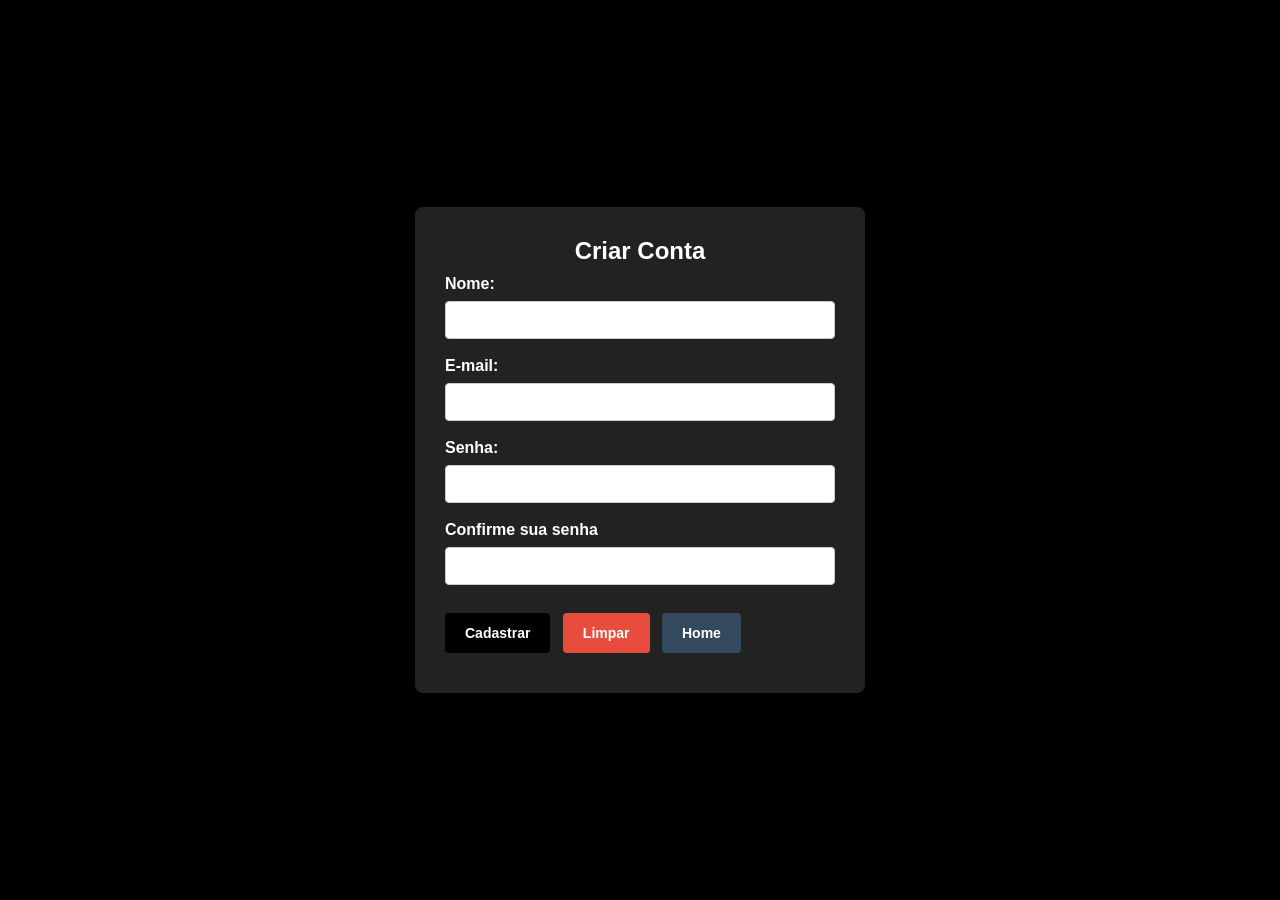
==== CriarConta.html @ bb78b08d "Merge branch 'main' into index/body" ====
<!doctype HTML>
<html lang="pt-br">
    <head>
        <meta charset="utf-8"/>
        <meta name="viewport" content="width=device-width, initial-scale=1.0"/>
        <link rel="stylesheet" type="text/css" href="src/css/criarConta.css"/>
        <title>Criar Conta</title>
    </head>
    <body>

        <form name="form1" method="post" action="criarConta.php">
              <h1 class="title">Criar Conta</h1>
            <label for="txtnome">Nome: </label>
            <input type="text" name="txtnome" id="txtnome" maxlength="50" required />
            <br/><br/>
            
            <label for="txtemail">E-mail:</label>
            <input type="email" name="txtemail" id="txtemail" maxlength="80" required />
            <br/><br/>
            
            <label for="txtsenha">Senha:</label>
            <input type="password" name="txtsenha" id="txtsenha" maxlength="150" required />
            <br/><br/>

            <label for="consenha">Confirme sua senha</label>
                <input type="password" name="txtconfirm" id="txtconfirm" maxlength="150" required />
            <br/><br/>
            
            <input type="submit" value="Cadastrar" />
            <input type="reset" value="Limpar" onClick="document.getElementById('txtnome').focus();" />
            <input type="button" value="Home" onClick="location.href='index.html'"/>
        </form>

    </body>
</html>
---- src/css/criarConta.css ----
* {
    margin: 0;
    padding: 0;
    box-sizing: border-box;
    font-family: 'Segoe UI', Tahoma, Geneva, Verdana, sans-serif;
}

body {
    background-color: #000000;
    display: flex;
    justify-content: center;
    align-items: center;
    min-height: 100vh;
    flex-direction: column;
    padding: 20px;
}


form {
    background-color: #222222;
    padding: 30px;
    border-radius: 8px;
    box-shadow: 0 4px 15px rgba(0, 0, 0, 0.1);
    width: 100%;
    max-width: 450px;
}


.title{
    color: #ffffff;
    font-size: 24px;
    margin-bottom: 10px;
    text-align: center;
}

hr {
    border: 0;
    height: 1px;
    background: #e0e0e0;
    margin-bottom: 25px;
    width: 100%;
    max-width: 450px;
}


label {
    display: block;
    font-weight: 600;
    margin-bottom: 8px;
    color: #ffffff;
}


input[type="text"],
input[type="email"],
input[type="password"],
input[type="date"] {
    width: 100%;
    padding: 10px 12px;
    border: 1px solid #ccc;
    border-radius: 4px;
    font-size: 14px;
    color: #000000;
    transition: border-color 0.3s ease, box-shadow 0.3s ease;
}


input[type="text"]:focus,
input[type="email"]:focus,
input[type="password"]:focus,
input[type="date"]:focus {
    border-color: #ffffff;
    box-shadow: 0 0 5px rgb(255, 255, 255);
    outline: none;
}


input[type="radio"] {
    margin-right: 5px;
    margin-left: 10px;
    cursor: pointer;
}


label + input[type="radio"] {
    margin-left: 0;
}


form br + input[type="submit"],
form br + input[type="reset"],
form br + input[type="button"] {
    margin-top: 10px;
}


input[type="submit"],
input[type="reset"],
input[type="button"] {
    padding: 12px 20px;
    font-size: 14px;
    font-weight: bold;
    border: none;
    border-radius: 4px;
    cursor: pointer;
    transition: background-color 0.2s ease, transform 0.1s ease;
    margin-right: 8px;
    margin-bottom: 10px;
}


input[type="submit"] {
    background-color: #000000;
    color: white;
}


/* Botão Limpar */
input[type="reset"] {
    background-color: #e74c3c;
    color: white;
}

input[type="reset"]:hover {
    background-color: #c0392b;
}

/* Botão Menu */
input[type="button"] {
    background-color: #34495e;
    color: white;
    margin-right: 0; /* Último botão não precisa de margem na direita */
}

input[type="button"]:hover {
    background-color: #2c3e50;
}

/* Efeito de clique em todos os botões */
input[type="submit"]:active,
input[type="reset"]:active,
input[type="button"]:active {
    transform: scale(0.98);
}
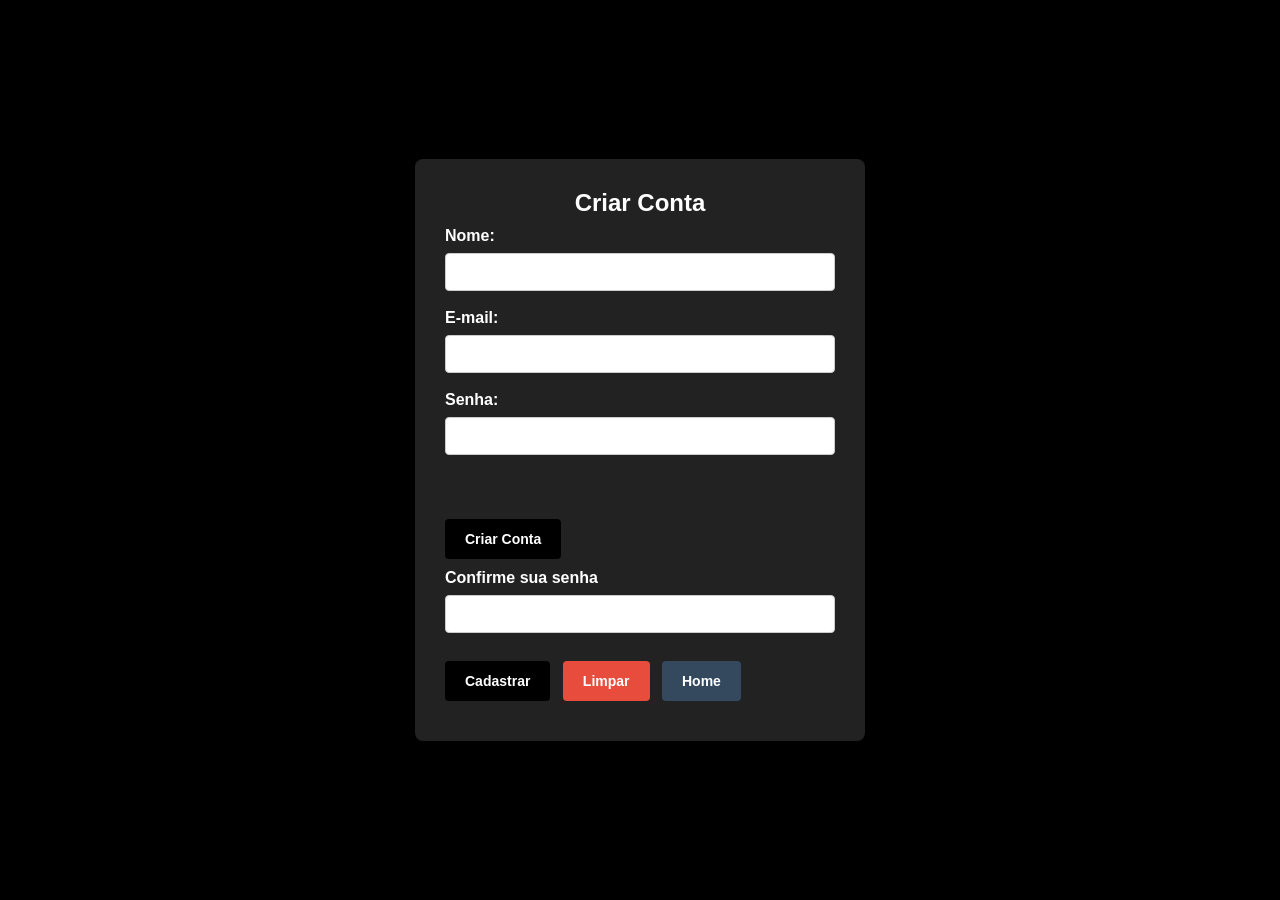
==== commit 0e8eb42c: "Merge branch 'main' into php/login" ====
--- a/CriarConta.html
+++ b/CriarConta.html
@@ -1,9 +1,10 @@
 <!doctype HTML>
 <html lang="pt-br">
-    <head>
+<head>
         <meta charset="utf-8"/>
         <meta name="viewport" content="width=device-width, initial-scale=1.0"/>
         <link rel="stylesheet" type="text/css" href="src/css/criarConta.css"/>
+
         <title>Criar Conta</title>
     </head>
     <body>
@@ -22,11 +23,16 @@
             <input type="password" name="txtsenha" id="txtsenha" maxlength="150" required />
             <br/><br/>
 
+            <br/><br/>
+            <input type="submit" value="Criar Conta" />
+
+
             <label for="consenha">Confirme sua senha</label>
                 <input type="password" name="txtconfirm" id="txtconfirm" maxlength="150" required />
             <br/><br/>
             
             <input type="submit" value="Cadastrar" />
+
             <input type="reset" value="Limpar" onClick="document.getElementById('txtnome').focus();" />
             <input type="button" value="Home" onClick="location.href='index.html'"/>
         </form>
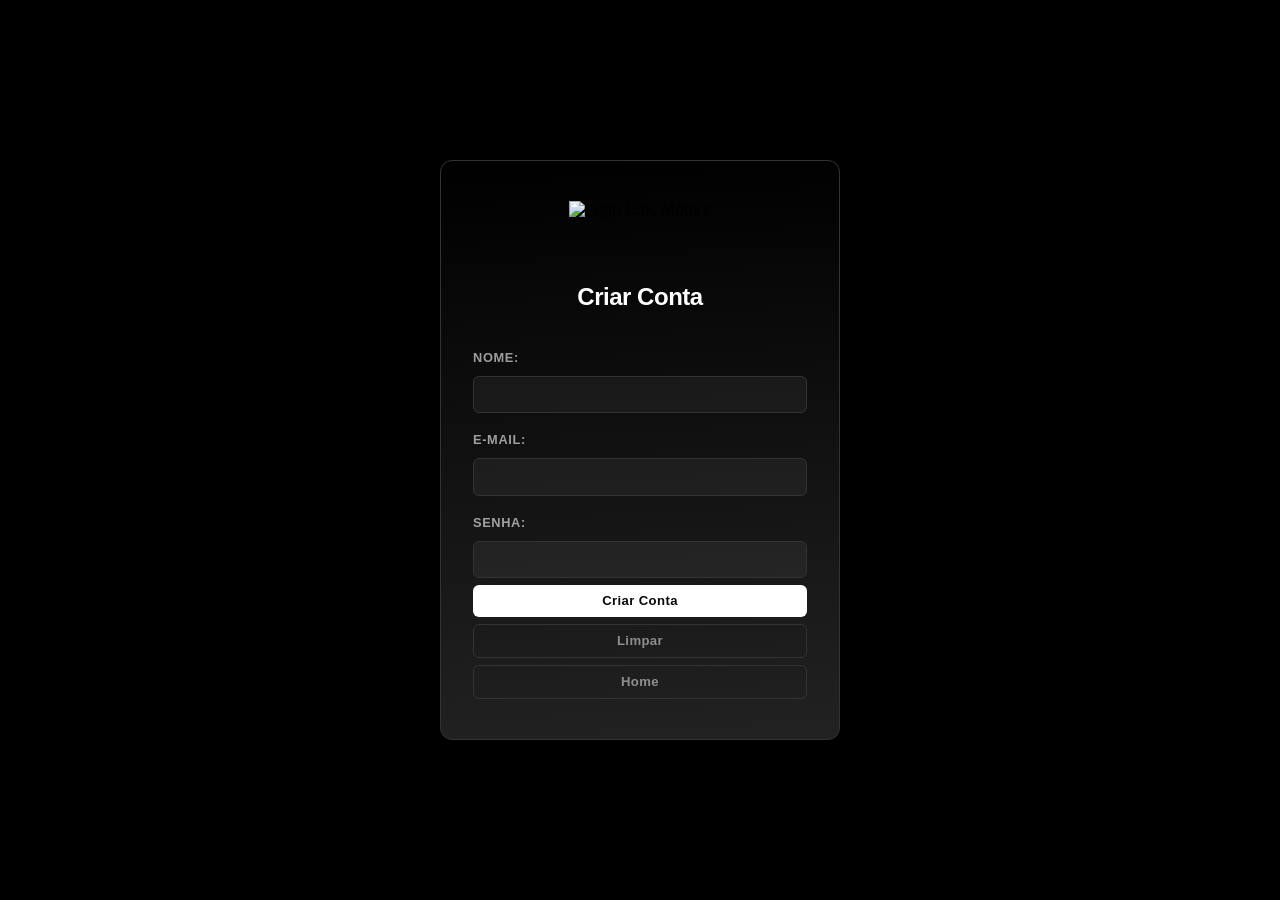
==== commit 9d8afff7: "feat: Adicionando o card na tela principal" ====
--- a/CriarConta.html
+++ b/CriarConta.html
@@ -1,41 +1,33 @@
 <!doctype HTML>
 <html lang="pt-br">
-<head>
-        <meta charset="utf-8"/>
-        <meta name="viewport" content="width=device-width, initial-scale=1.0"/>
-        <link rel="stylesheet" type="text/css" href="src/css/criarConta.css"/>
+	<head>
+		<meta charset="utf-8"/>
+		<meta name="viewport" content="width=device-width;height=device-height;initial-scale=1.0"/>
+		<link rel="stylesheet" type="text/css" href="src/css/criarConta.css"/>
+        <title>Criar Conta</title>
+	</head>
+	<body>
+    
+    </br>
+		<form name="form1" method="POST" action="criarConta.php">
+            <div class="logo-center">
+                <img src="src/assets/logo.png" alt="Logo Etec Motors" class="logo-criar-conta">
+            </div>
+            <h1>Criar Conta</h1>
 
-        <title>Criar Conta</title>
-    </head>
-    <body>
-
-        <form name="form1" method="post" action="criarConta.php">
-              <h1 class="title">Criar Conta</h1>
-            <label for="txtnome">Nome: </label>
-            <input type="text" name="txtnome" id="txtnome" maxlength="50" required />
+		    <label for="txtnome">Nome: </label>
+            <input type="text" name="txtnome" id="txtnome" maxlength=40 required />
+		    <br/><br/>
+            <label for="txtemail">E-mail:</label>
+            <input type="email" name="txtemail" id="txtemail" maxlength=40 required />
             <br/><br/>
-            
-            <label for="txtemail">E-mail:</label>
-            <input type="email" name="txtemail" id="txtemail" maxlength="80" required />
+            <label for="txtsenha">Senha:</label>
+            <input type="password" name="txtsenha" id="txtsenha" maxlength=8 />
             <br/><br/>
-            
-            <label for="txtsenha">Senha:</label>
-            <input type="password" name="txtsenha" id="txtsenha" maxlength="150" required />
             <br/><br/>
-
-            <br/><br/>
-            <input type="submit" value="Criar Conta" />
-
-
-            <label for="consenha">Confirme sua senha</label>
-                <input type="password" name="txtconfirm" id="txtconfirm" maxlength="150" required />
-            <br/><br/>
-            
-            <input type="submit" value="Cadastrar" />
-
+            <input type="submit" value="Criar Conta"/>
             <input type="reset" value="Limpar" onClick="document.getElementById('txtnome').focus();" />
             <input type="button" value="Home" onClick="location.href='index.html'"/>
-        </form>
-
-    </body>
+		</form>
+	</body>
 </html>
--- a/src/css/criarConta.css
+++ b/src/css/criarConta.css
@@ -1,146 +1,146 @@
-
-
 * {
-    margin: 0;
-    padding: 0;
-    box-sizing: border-box;
-    font-family: 'Segoe UI', Tahoma, Geneva, Verdana, sans-serif;
+  margin: 0;
+  padding: 0;
+  box-sizing: border-box;
 }
-
+ 
 body {
-    background-color: #000000;
-    display: flex;
-    justify-content: center;
-    align-items: center;
-    min-height: 100vh;
-    flex-direction: column;
-    padding: 20px;
+  font-family: 'Inter', 'Segoe UI', sans-serif;
+  background: #000000;
+  min-height: 100vh;
+  display: flex;
+  align-items: center;
+  justify-content: center;
 }
-
-
+ 
+/* ── FORMULÁRIO ── */
 form {
-    background-color: #222222;
-    padding: 30px;
-    border-radius: 8px;
-    box-shadow: 0 4px 15px rgba(0, 0, 0, 0.1);
-    width: 100%;
-    max-width: 450px;
+  background: linear-gradient(177deg, #000000, #222222);
+  border: 1px solid #333;
+  border-radius: 12px;
+  padding: 2.5rem 2rem;
+  width: 100%;
+  max-width: 400px;
+  display: flex;
+  flex-direction: column;
+  gap: 0.4rem;
 }
-
-
-.title{
-    color: #ffffff;
-    font-size: 24px;
-    margin-bottom: 10px;
-    text-align: center;
+ 
+/* ── LOGO ── */
+.logo-center {
+  display: flex;
+  justify-content: center;
+  margin-bottom: 1rem;
 }
-
-hr {
-    border: 0;
-    height: 1px;
-    background: #e0e0e0;
-    margin-bottom: 25px;
-    width: 100%;
-    max-width: 450px;
+ 
+.logo-criar-conta {
+  height: 60px;
+  width: auto;
 }
-
-
+ 
+/* ── TÍTULO ── */
+h1 {
+  color: #ffffff;
+  font-size: 1.5rem;
+  font-weight: 700;
+  text-align: center;
+  margin-bottom: 1.2rem;
+  letter-spacing: -0.02em;
+}
+ 
+/* ── LABELS ── */
 label {
-    display: block;
-    font-weight: 600;
-    margin-bottom: 8px;
-    color: #ffffff;
+  color: rgba(255, 255, 255, 0.6);
+  font-size: 0.8rem;
+  font-weight: 600;
+  letter-spacing: 0.05em;
+  text-transform: uppercase;
+  margin-top: 0.8rem;
 }
-
-
+ 
+/* ── INPUTS ── */
 input[type="text"],
 input[type="email"],
-input[type="password"],
-input[type="date"] {
-    width: 100%;
-    padding: 10px 12px;
-    border: 1px solid #ccc;
-    border-radius: 4px;
-    font-size: 14px;
-    color: #000000;
-    transition: border-color 0.3s ease, box-shadow 0.3s ease;
+input[type="password"] {
+  width: 100%;
+  background: rgba(255, 255, 255, 0.05);
+  border: 1px solid #333;
+  border-radius: 6px;
+  color: #ffffff;
+  font-size: 0.9rem;
+  padding: 0.6rem 0.9rem;
+  margin-top: 0.3rem;
+  outline: none;
+  transition: border-color 0.2s, background 0.2s;
 }
-
-
+ 
 input[type="text"]:focus,
 input[type="email"]:focus,
-input[type="password"]:focus,
-input[type="date"]:focus {
-    border-color: #ffffff;
-    box-shadow: 0 0 5px rgb(255, 255, 255);
-    outline: none;
+input[type="password"]:focus {
+  border-color: rgba(255, 255, 255, 0.4);
+  background: rgba(255, 255, 255, 0.08);
 }
-
-
-input[type="radio"] {
-    margin-right: 5px;
-    margin-left: 10px;
-    cursor: pointer;
+ 
+input[type="text"]::placeholder,
+input[type="email"]::placeholder,
+input[type="password"]::placeholder {
+  color: rgba(255, 255, 255, 0.2);
 }
-
-
-label + input[type="radio"] {
-    margin-left: 0;
+ 
+/* ── BOTÕES ── */
+.botoes {
+  display: flex;
+  gap: 0.6rem;
+  margin-top: 1.4rem;
+  flex-wrap: wrap;
 }
-
-
-form br + input[type="submit"],
-form br + input[type="reset"],
-form br + input[type="button"] {
-    margin-top: 10px;
-}
-
-
+ 
 input[type="submit"],
 input[type="reset"],
 input[type="button"] {
-    padding: 12px 20px;
-    font-size: 14px;
-    font-weight: bold;
-    border: none;
-    border-radius: 4px;
-    cursor: pointer;
-    transition: background-color 0.2s ease, transform 0.1s ease;
-    margin-right: 8px;
-    margin-bottom: 10px;
+  flex: 1;
+  padding: 0.55rem 0.8rem;
+  border: none;
+  border-radius: 6px;
+  font-size: 0.82rem;
+  font-weight: 600;
+  cursor: pointer;
+  letter-spacing: 0.03em;
+  transition: opacity 0.2s, box-shadow 0.2s;
 }
-
-
+ 
 input[type="submit"] {
-    background-color: #000000;
-    color: white;
+  background: #ffffff;
+  color: #0a0a0a;
 }
-
-
-/* Botão Limpar */
+ 
+input[type="submit"]:hover {
+  opacity: 0.88;
+  box-shadow: 0 0 12px rgba(255, 255, 255, 0.2);
+}
+ 
 input[type="reset"] {
-    background-color: #e74c3c;
-    color: white;
+  background: transparent;
+  color: rgba(255, 255, 255, 0.5);
+  border: 1px solid #333;
 }
-
+ 
 input[type="reset"]:hover {
-    background-color: #c0392b;
+  border-color: rgba(255, 255, 255, 0.3);
+  color: #ffffff;
 }
-
-/* Botão Menu */
+ 
 input[type="button"] {
-    background-color: #34495e;
-    color: white;
-    margin-right: 0; /* Último botão não precisa de margem na direita */
+  background: transparent;
+  color: rgba(255, 255, 255, 0.5);
+  border: 1px solid #333;
 }
-
+ 
 input[type="button"]:hover {
-    background-color: #2c3e50;
+  border-color: rgba(255, 255, 255, 0.3);
+  color: #ffffff;
 }
-
-/* Efeito de clique em todos os botões */
-input[type="submit"]:active,
-input[type="reset"]:active,
-input[type="button"]:active {
-    transform: scale(0.98);
-}+ 
+/* ── REMOVE br extras ── */
+br { display: none; }
+ 
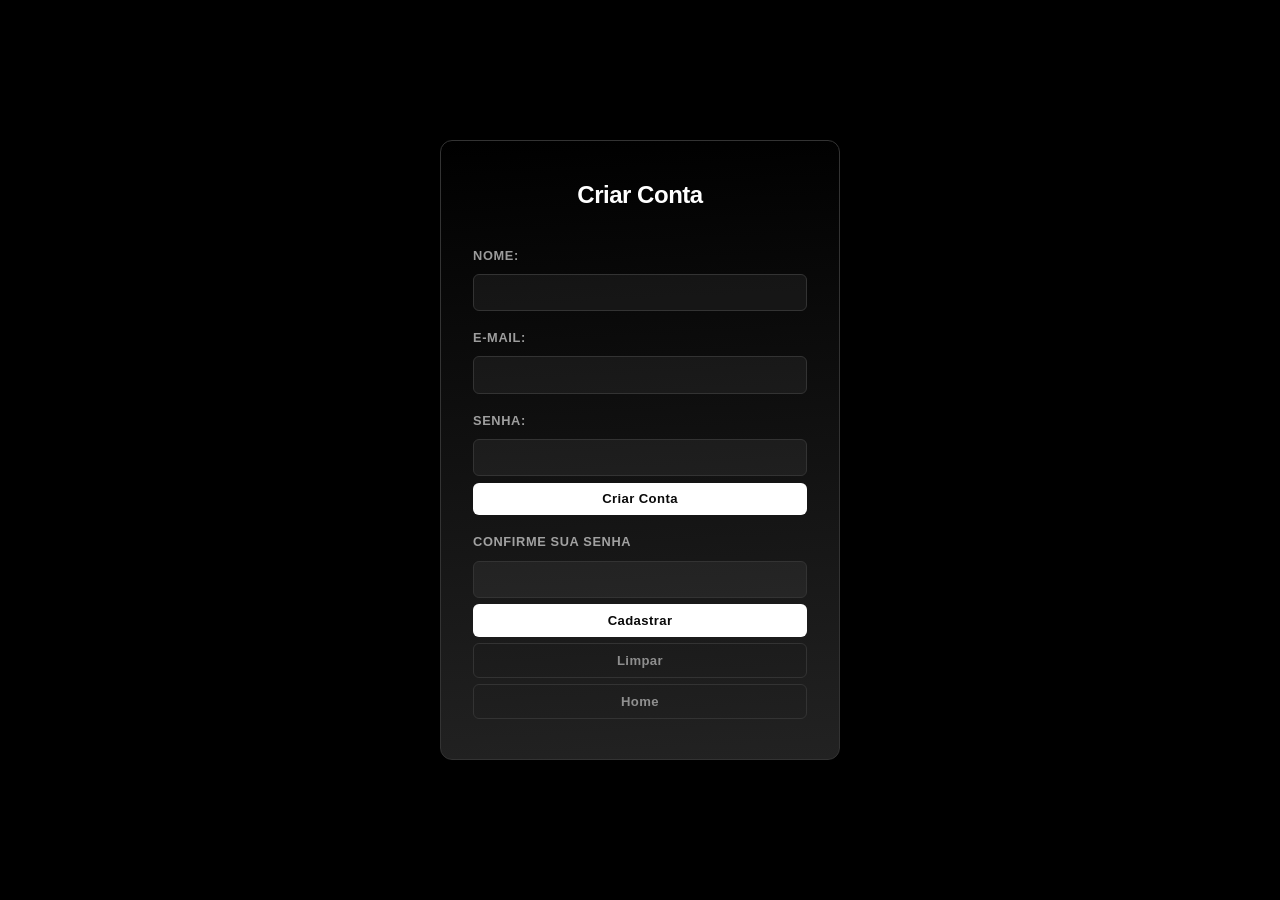
==== commit cfde67bf: "Fix: Ajustando erros na ligação com banco de dados * feat: Adicionando arquivo mp4  * Feat: Adiciona" ====
--- a/CriarConta.html
+++ b/CriarConta.html
@@ -1,33 +1,41 @@
 <!doctype HTML>
 <html lang="pt-br">
-	<head>
-		<meta charset="utf-8"/>
-		<meta name="viewport" content="width=device-width;height=device-height;initial-scale=1.0"/>
-		<link rel="stylesheet" type="text/css" href="src/css/criarConta.css"/>
+<head>
+        <meta charset="utf-8"/>
+        <meta name="viewport" content="width=device-width, initial-scale=1.0"/>
+        <link rel="stylesheet" type="text/css" href="src/css/criarConta.css"/>
+
         <title>Criar Conta</title>
-	</head>
-	<body>
-    
-    </br>
-		<form name="form1" method="POST" action="criarConta.php">
-            <div class="logo-center">
-                <img src="src/assets/logo.png" alt="Logo Etec Motors" class="logo-criar-conta">
-            </div>
-            <h1>Criar Conta</h1>
+    </head>
+    <body>
 
-		    <label for="txtnome">Nome: </label>
-            <input type="text" name="txtnome" id="txtnome" maxlength=40 required />
-		    <br/><br/>
+        <form name="form1" method="post" action="criarConta.php">
+              <h1 class="title">Criar Conta</h1>
+            <label for="txtnome">Nome: </label>
+            <input type="text" name="txtnome" id="txtnome" maxlength="50" required />
+            <br/><br/>
+            
             <label for="txtemail">E-mail:</label>
-            <input type="email" name="txtemail" id="txtemail" maxlength=40 required />
+            <input type="email" name="txtemail" id="txtemail" maxlength="80" required />
             <br/><br/>
+            
             <label for="txtsenha">Senha:</label>
-            <input type="password" name="txtsenha" id="txtsenha" maxlength=8 />
+            <input type="password" name="txtsenha" id="txtsenha" maxlength="150" required />
             <br/><br/>
+
             <br/><br/>
-            <input type="submit" value="Criar Conta"/>
+            <input type="submit" value="Criar Conta" />
+
+
+            <label for="consenha">Confirme sua senha</label>
+                <input type="password" name="txtconfirm" id="txtconfirm" maxlength="150" required />
+            <br/><br/>
+            
+            <input type="submit" value="Cadastrar" />
+
             <input type="reset" value="Limpar" onClick="document.getElementById('txtnome').focus();" />
             <input type="button" value="Home" onClick="location.href='index.html'"/>
-		</form>
-	</body>
+        </form>
+
+    </body>
 </html>
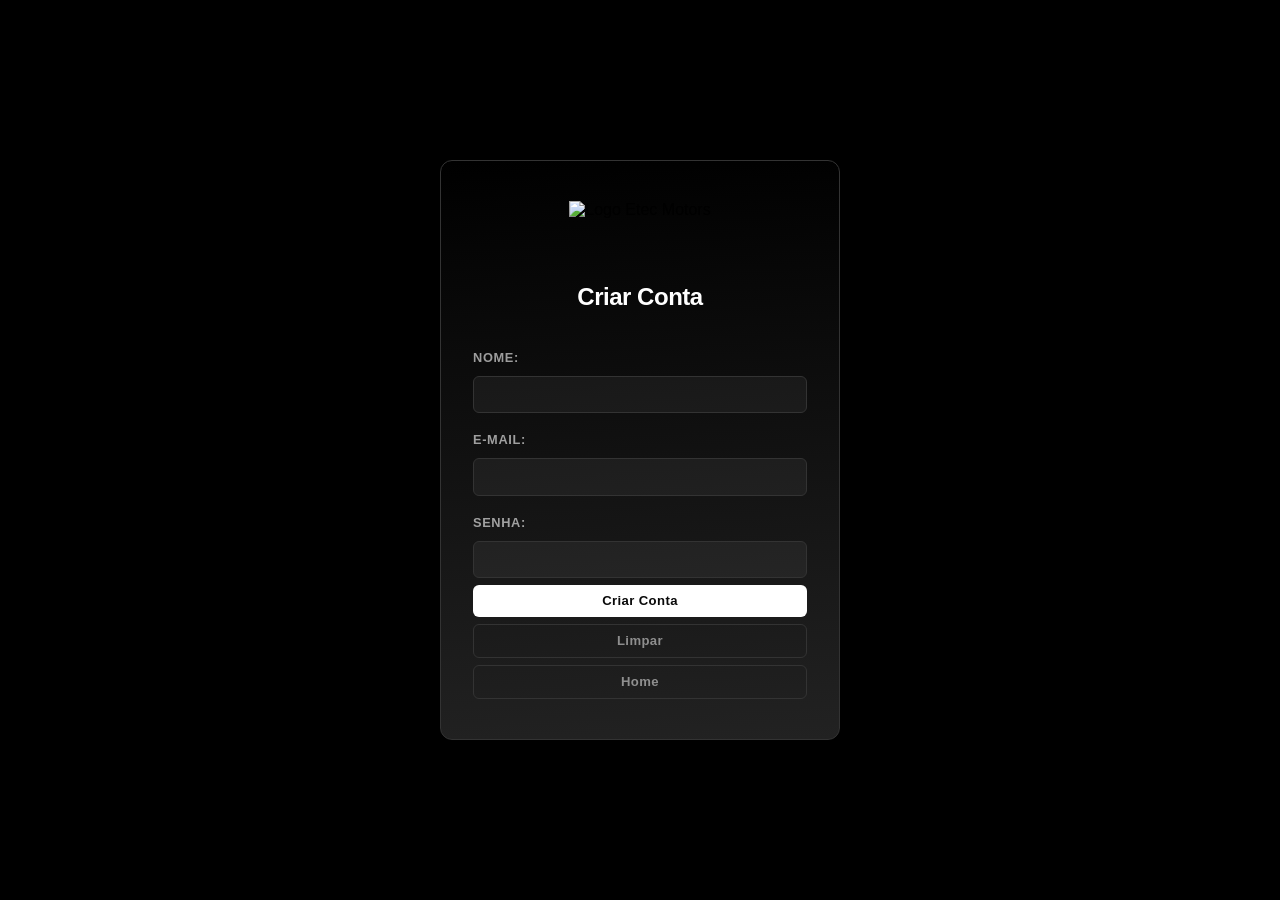
==== commit 38c71eea: "Fix: Resolvendo conflitos do arquivo criarConta.hmtl" ====
--- a/CriarConta.html
+++ b/CriarConta.html
@@ -1,41 +1,33 @@
 <!doctype HTML>
 <html lang="pt-br">
-<head>
-        <meta charset="utf-8"/>
-        <meta name="viewport" content="width=device-width, initial-scale=1.0"/>
-        <link rel="stylesheet" type="text/css" href="src/css/criarConta.css"/>
+	<head>
+		<meta charset="utf-8"/>
+		<meta name="viewport" content="width=device-width;height=device-height;initial-scale=1.0"/>
+		<link rel="stylesheet" type="text/css" href="src/css/criarConta.css"/>
+        <title>Criar Conta</title>
+	</head>
+	<body>
+    
+    <br/>
+		<form name="form1" method="POST" action="criarConta.php">
+            <div class="logo-center">
+                <img src="src/assets/logo.png" alt="Logo Etec Motors" class="logo-criar-conta">
+            </div>
+            <h1>Criar Conta</h1>
 
-        <title>Criar Conta</title>
-    </head>
-    <body>
-
-        <form name="form1" method="post" action="criarConta.php">
-              <h1 class="title">Criar Conta</h1>
-            <label for="txtnome">Nome: </label>
-            <input type="text" name="txtnome" id="txtnome" maxlength="50" required />
+		    <label for="txtnome">Nome: </label>
+            <input type="text" name="txtnome" id="txtnome" maxlength=40 required />
+		    <br/><br/>
+            <label for="txtemail">E-mail:</label>
+            <input type="email" name="txtemail" id="txtemail" maxlength=40 required />
             <br/><br/>
-            
-            <label for="txtemail">E-mail:</label>
-            <input type="email" name="txtemail" id="txtemail" maxlength="80" required />
+            <label for="txtsenha">Senha:</label>
+            <input type="password" name="txtsenha" id="txtsenha" maxlength=8 required />
             <br/><br/>
-            
-            <label for="txtsenha">Senha:</label>
-            <input type="password" name="txtsenha" id="txtsenha" maxlength="150" required />
             <br/><br/>
-
-            <br/><br/>
-            <input type="submit" value="Criar Conta" />
-
-
-            <label for="consenha">Confirme sua senha</label>
-                <input type="password" name="txtconfirm" id="txtconfirm" maxlength="150" required />
-            <br/><br/>
-            
-            <input type="submit" value="Cadastrar" />
-
+            <input type="submit" value="Criar Conta"/>
             <input type="reset" value="Limpar" onClick="document.getElementById('txtnome').focus();" />
             <input type="button" value="Home" onClick="location.href='index.html'"/>
-        </form>
-
-    </body>
-</html>+		</form>
+	</body>
+</html>
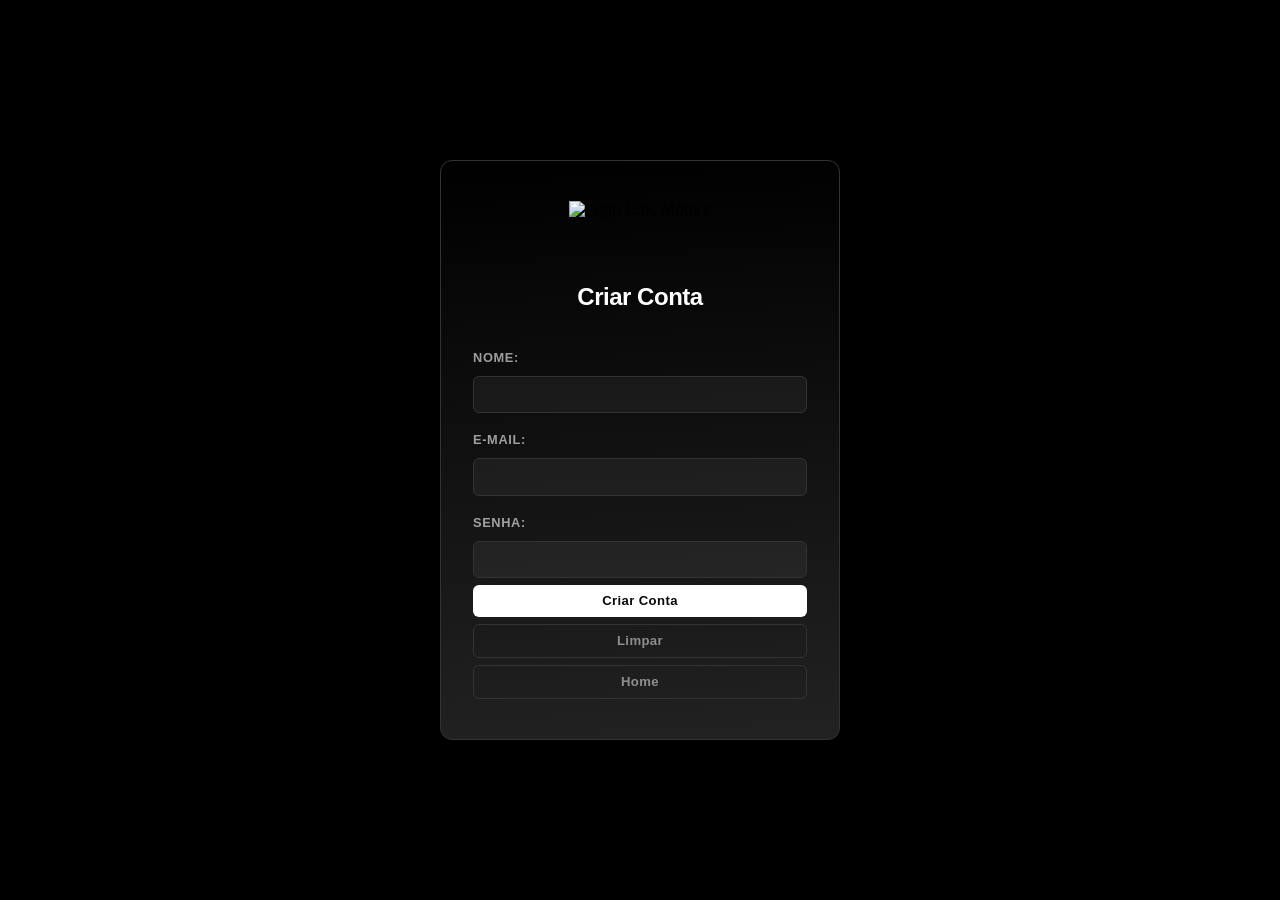
==== commit 5da7827f: "feat: adicionando logo na tela criar conta" ====
--- a/CriarConta.html
+++ b/CriarConta.html
@@ -8,7 +8,7 @@
 	</head>
 	<body>
     
-    <br/>
+    </br>
 		<form name="form1" method="POST" action="criarConta.php">
             <div class="logo-center">
                 <img src="src/assets/logo.png" alt="Logo Etec Motors" class="logo-criar-conta">
@@ -22,7 +22,7 @@
             <input type="email" name="txtemail" id="txtemail" maxlength=40 required />
             <br/><br/>
             <label for="txtsenha">Senha:</label>
-            <input type="password" name="txtsenha" id="txtsenha" maxlength=8 required />
+            <input type="password" name="txtsenha" id="txtsenha" maxlength=8 />
             <br/><br/>
             <br/><br/>
             <input type="submit" value="Criar Conta"/>
@@ -30,4 +30,4 @@
             <input type="button" value="Home" onClick="location.href='index.html'"/>
 		</form>
 	</body>
-</html>
+</html>
